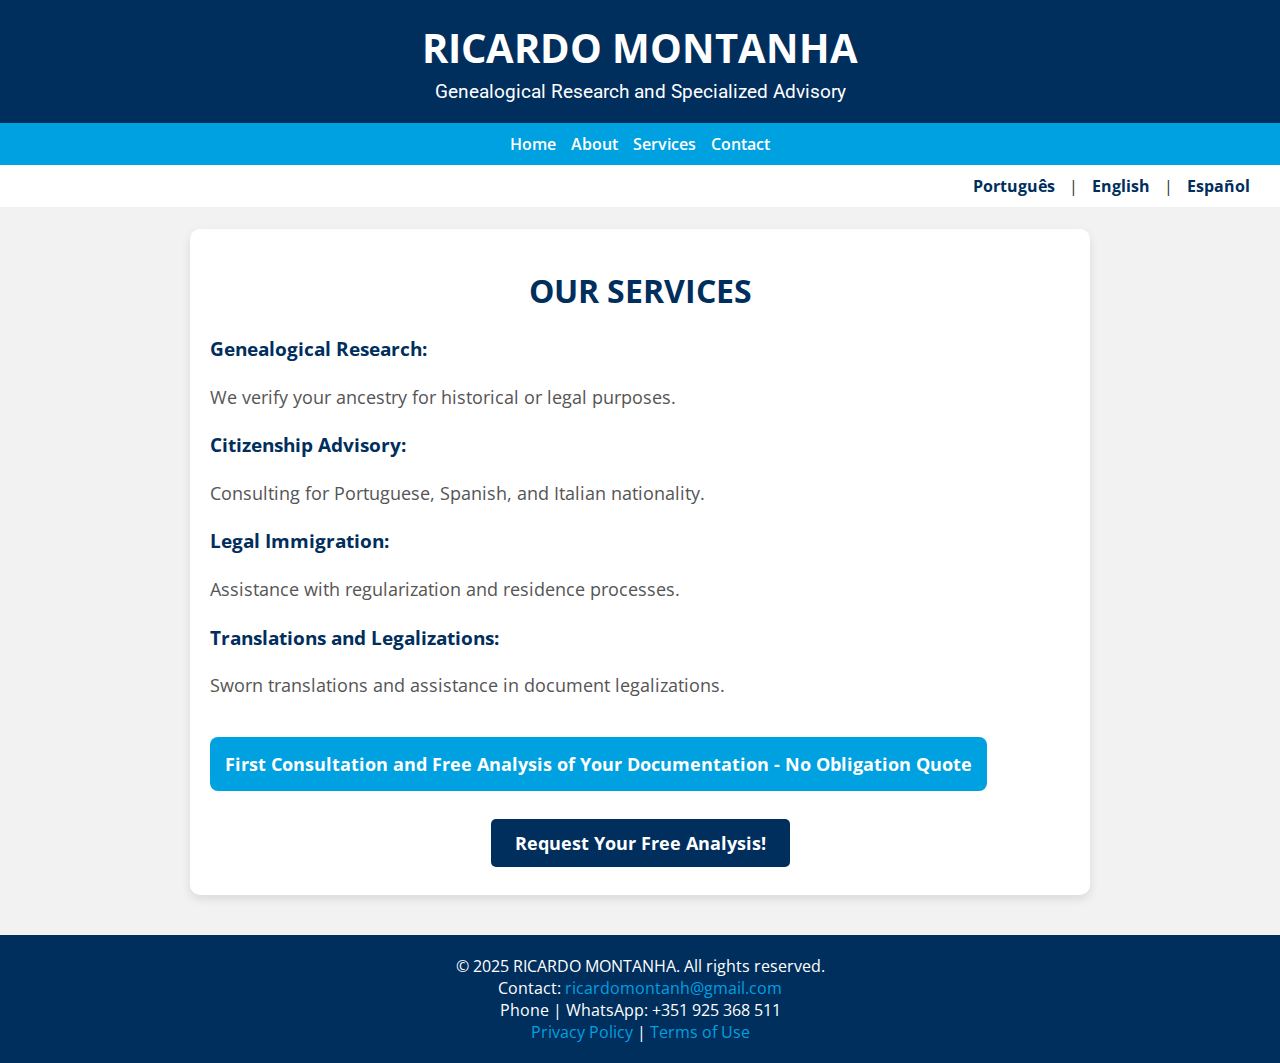
==== index-en.html @ 8bbb0d6a "Update index-en.html" ====
<!DOCTYPE html>
<html lang="en">
<head>
    <meta charset="UTF-8">
    <meta name="viewport" content="width=device-width, initial-scale=1.0">
    <title>RICARDO MONTANHA - Genealogical Research and Advisory</title>
    <link rel="stylesheet" href="styles.css">
</head>
<body>

    <!-- Header -->
    <header class="banner">
        <h1>RICARDO MONTANHA</h1>
        <p>Genealogical Research and Specialized Advisory</p>
    </header>

    <!-- Navigation Bar -->
    <nav class="navbar">
        <ul>
            <li><a href="index-en.html">Home</a></li>
            <li><a href="#">About</a></li>
            <li><a href="#">Services</a></li>
            <li><a href="#">Contact</a></li>
        </ul>
    </nav>

    <!-- Language Selection Bar -->
    <div class="language-bar">
        <div class="language-selector">
            <a href="index.html">Português</a> |
            <a href="index-en.html">English</a> |
            <a href="index-es.html">Español</a>
        </div>
    </div>

    <!-- Page Content -->
    <section>
        <h2>Our Services</h2>
        <p class="service-item">Genealogical Research:</p>
        <p>We verify your ancestry for historical or legal purposes.</p>
        <p class="service-item">Citizenship Advisory:</p>
        <p>Consulting for Portuguese, Spanish, and Italian nationality.</p>
        <p class="service-item">Legal Immigration:</p>
        <p>Assistance with regularization and residence processes.</p>
        <p class="service-item">Translations and Legalizations:</p>
        <p>Sworn translations and assistance in document legalizations.</p>
        <div class="highlight">
            First Consultation and Free Analysis of Your Documentation - No Obligation Quote
        </div>
        <div class="cta">
            <a href="https://wa.me/351925368511">Request Your Free Analysis!</a>
        </div>
    </section>

    <footer>
        <p>&copy; 2025 RICARDO MONTANHA. All rights reserved.</p>
        <p>Contact: <a href="mailto:ricardomontanh@gmail.com">ricardomontanh@gmail.com</a></p>
        <p>Phone | WhatsApp: +351 925 368 511</p>
        <p><a href="privacy-policy.html">Privacy Policy</a> | <a href="terms-of-use.html">Terms of Use</a></p>
    </footer>

</body>
</html>
---- styles.css ----
/* Importação das Fontes */
@import url('https://fonts.googleapis.com/css2?family=Open+Sans:wght@400;600&family=Roboto:wght@400;700&display=swap');

/* Reset Básico */
* {
    margin: 0;
    padding: 0;
    box-sizing: border-box;
}

body {
    font-family: 'Open Sans', sans-serif;
    color: #333;
    background-color: #f2f2f2;
    margin: 0;
    width: 100%;
    overflow-x: hidden;
}

/* Banner Superior */
.banner {
    background-color: #002e5d;
    color: #ffffff;
    text-align: center;
    padding: 20px;
    box-shadow: 0 4px 8px rgba(0, 0, 0, 0.2);
}

.banner h1 {
    font-size: 2.5rem;
    text-transform: uppercase;
    margin-bottom: 5px;
}

.banner p {
    font-size: 1.2rem;
    font-family: 'Roboto', sans-serif;
}

/* Barra de Navegação */
.navbar {
    display: flex;
    justify-content: center;
    background-color: #00a1e0;
    padding: 10px 20px;
}

.navbar ul {
    list-style: none;
    display: flex;
    gap: 15px;
}

.navbar ul li a {
    color: #ffffff;
    text-decoration: none;
    font-size: 1rem;
    font-weight: 600;
    transition: color 0.3s;
}

.navbar ul li a:hover {
    color: #f2f2f2;
}

/* Barra de Seleção de Idiomas */
.language-bar {
    display: flex;
    justify-content: flex-end;
    padding: 10px 20px;
    background-color: #ffffff;
    border-bottom: 2px solid #f2f2f2;
}

.language-selector a {
    color: #002e5d;
    text-decoration: none;
    font-size: 1rem;
    margin: 0 10px;
    font-weight: bold;
    transition: color 0.3s;
}

.language-selector a:hover {
    color: #00a1e0;
}

/* Seção de Conteúdo */
section {
    background-color: #ffffff;
    margin: 20px auto;
    padding: 40px 20px;
    max-width: 900px;
    border-radius: 10px;
    box-shadow: 0 4px 10px rgba(0, 0, 0, 0.1);
}

section h2 {
    font-size: 2rem;
    color: #002e5d;
    text-align: center;
    margin-bottom: 20px;
    text-transform: uppercase;
}

section p {
    font-size: 1.1rem;
    line-height: 1.8;
    margin: 15px 0;
    color: #555;
}

.service-item {
    font-size: 1.2rem;
    font-weight: bold;
    color: #002e5d;
    margin-top: 15px;
}

.highlight {
    background-color: #00a1e0;
    color: #ffffff;
    padding: 15px;
    border-radius: 8px;
    display: inline-block;
    font-weight: bold;
    margin: 20px 0;
    font-size: 1.1rem;
    text-align: center;
}

.cta {
    text-align: center;
    margin-top: 20px;
}

.cta a {
    background-color: #002e5d;
    color: #ffffff;
    padding: 12px 24px;
    text-decoration: none;
    font-size: 1.1rem;
    border-radius: 5px;
    font-weight: bold;
    transition: background-color 0.3s;
}

.cta a:hover {
    background-color: #001f40;
}

/* Rodapé */
footer {
    background-color: #002e5d;
    color: #ffffff;
    padding: 20px;
    text-align: center;
    margin-top: 40px;
}

footer a {
    color: #00a1e0;
    text-decoration: none;
    transition: color 0.3s;
}

footer a:hover {
    color: #66c2ff;
}
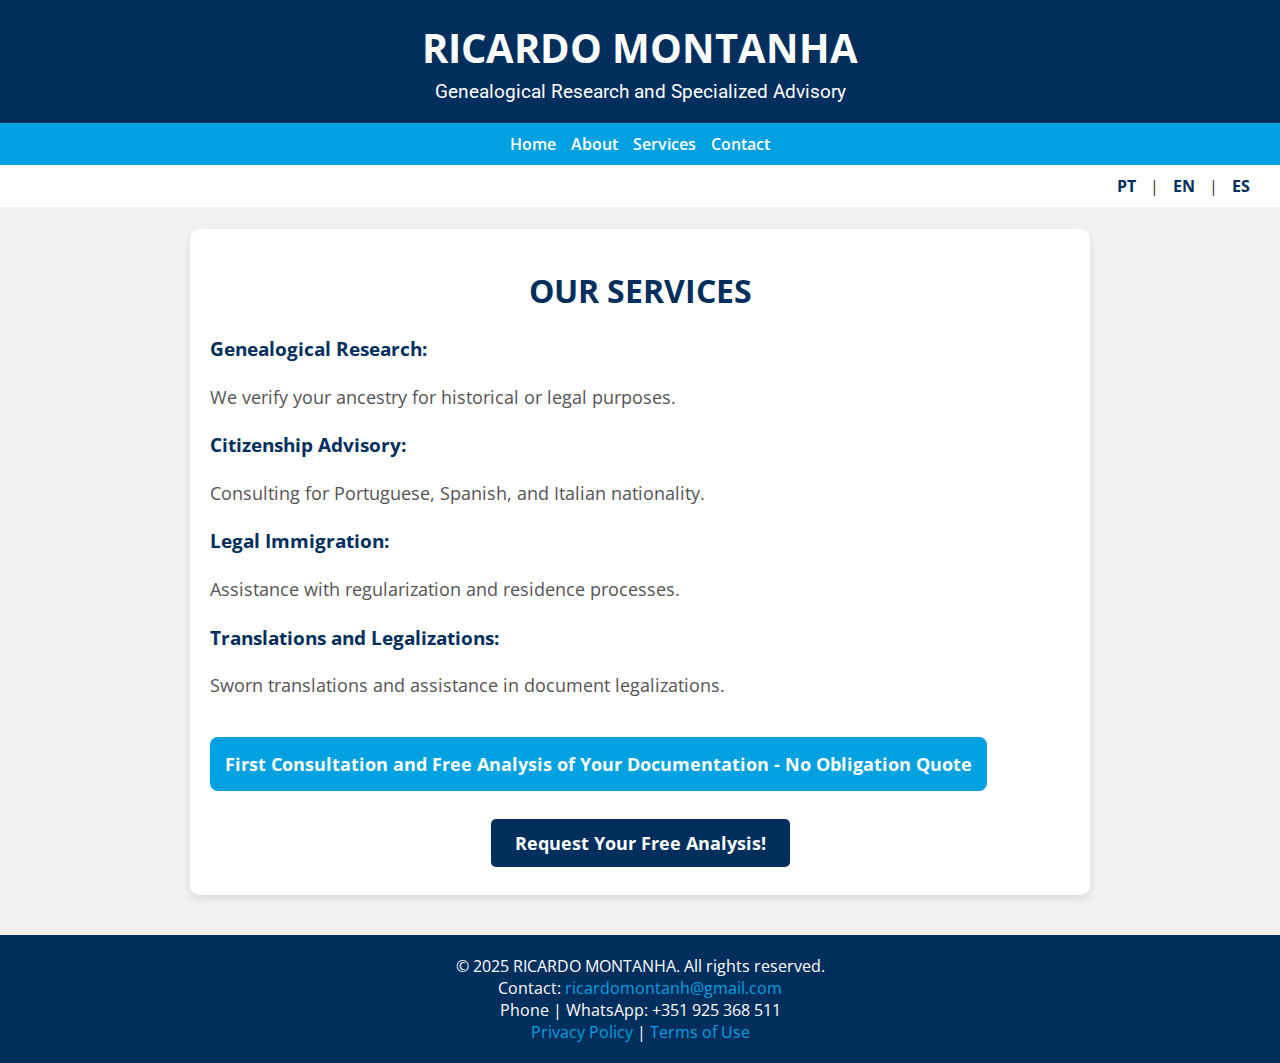
==== commit 149f3678: "Update index-en.html" ====
--- a/index-en.html
+++ b/index-en.html
@@ -6,15 +6,22 @@
     <title>RICARDO MONTANHA - Genealogical Research and Advisory</title>
     <link rel="stylesheet" href="styles.css">
 </head>
+    <!-- Google tag (gtag.js) -->
+<script async src="https://www.googletagmanager.com/gtag/js?id=AW-16883982807"></script>
+<script>
+  window.dataLayer = window.dataLayer || [];
+  function gtag(){dataLayer.push(arguments);}
+  gtag('js', new Date());
+
+  gtag('config', 'AW-16883982807');
+</script>
 <body>
 
-    <!-- Header -->
     <header class="banner">
         <h1>RICARDO MONTANHA</h1>
         <p>Genealogical Research and Specialized Advisory</p>
     </header>
 
-    <!-- Navigation Bar -->
     <nav class="navbar">
         <ul>
             <li><a href="index-en.html">Home</a></li>
@@ -27,13 +34,12 @@
     <!-- Language Selection Bar -->
     <div class="language-bar">
         <div class="language-selector">
-            <a href="index.html">Português</a> |
-            <a href="index-en.html">English</a> |
-            <a href="index-es.html">Español</a>
+            <a href="index.html">PT</a> |
+            <a href="index-en.html">EN</a> |
+            <a href="index-es.html">ES</a>
         </div>
     </div>
 
-    <!-- Page Content -->
     <section>
         <h2>Our Services</h2>
         <p class="service-item">Genealogical Research:</p>
